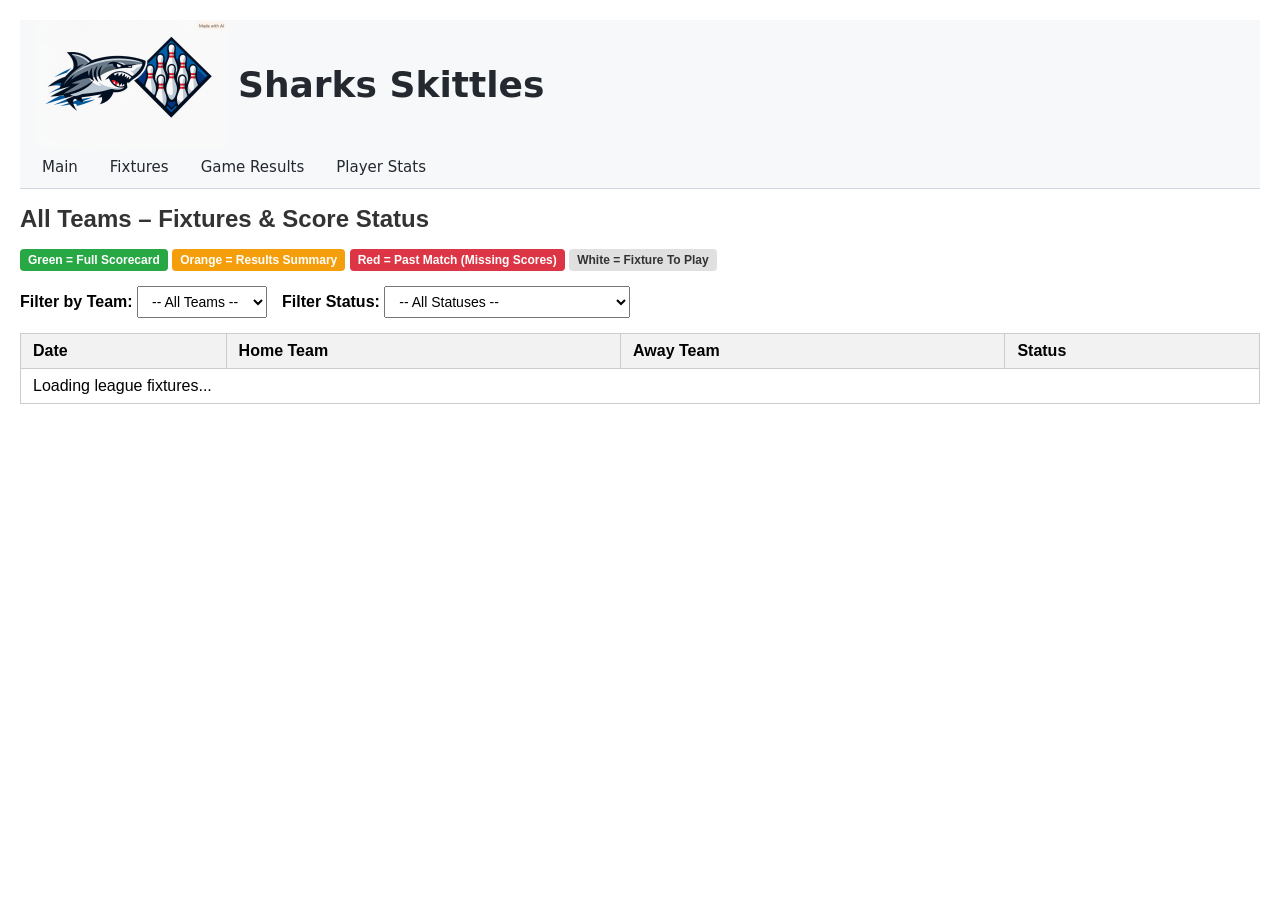
==== all-fixtures-status.html @ 10711b1a "Newest changes" ====
<!DOCTYPE html>
<html lang="en">
<head>
  <meta charset="UTF-8" />
  <title>League Fixtures & Score Status</title>
  <link rel="stylesheet" href="style.css" />

  <style>
    body { font-family: Arial, sans-serif; margin: 20px; }
    h1 { font-size: 24px; color: #333; }

    .filter-bar {
      margin: 15px 0;
      display: flex;
      gap: 15px;
      align-items: center;
      flex-wrap: wrap;
    }

    select, input {
      padding: 6px 10px;
      font-size: 14px;
    }

    table {
      width: 100%;
      border-collapse: collapse;
      margin-top: 15px;
    }

    th, td {
      border: 1px solid #ccc;
      padding: 8px 12px;
      text-align: left;
    }

    th {
      background-color: #f2f2f2;
      font-weight: bold;
    }

    /* Color Status Classes */
    .status-has-scores {
      background-color: #d4edda !important; /* Soft Green */
      color: #155724;
    }

    .status-result-summary {
      background-color: #ffe8cc !important; /* Soft Orange */
      color: #d97706;
      font-weight: bold;
    }

    .status-missing-scores {
      background-color: #f8d7da !important; /* Soft Red */
      color: #721c24;
      font-weight: bold;
    }

    .status-upcoming {
      background-color: #ffffff !important; /* White */
      color: #333333;
    }

    .badge {
      display: inline-block;
      padding: 4px 8px;
      border-radius: 4px;
      font-size: 12px;
      font-weight: bold;
    }
    .badge-green { background: #28a745; color: #fff; }
    .badge-orange { background: #f59e0b; color: #fff; }
    .badge-red { background: #dc3545; color: #fff; }
    .badge-white { background: #e0e0e0; color: #333; }

    /* Interactive row styles */
    tr.status-has-scores, tr.status-result-summary, tr.status-missing-scores {
      cursor: pointer;
      transition: background-color 0.15s ease, filter 0.15s ease;
    }

    tr.status-has-scores:hover, tr.status-result-summary:hover {
      filter: brightness(0.95);
    }

    tr.status-missing-scores:hover {
      filter: brightness(0.93);
    }

    .action-link {
      font-weight: bold;
      text-decoration: underline;
    }
  </style>
</head>

<body>

<div id="nav-placeholder"></div>

<script>
  fetch("Nav.html")
    .then(r => r.text())
    .then(html => {
      document.getElementById("nav-placeholder").innerHTML = html;
    });
</script>

<h1>All Teams – Fixtures & Score Status</h1>

<div style="margin-bottom: 10px;">
  <span class="badge badge-green">Green = Full Scorecard</span>
  <span class="badge badge-orange">Orange = Results Summary</span>
  <span class="badge badge-red">Red = Past Match (Missing Scores)</span>
  <span class="badge badge-white">White = Fixture To Play</span>
</div>

<div class="filter-bar">
  <label><strong>Filter by Team:</strong>
    <select id="teamFilter">
      <option value="ALL">-- All Teams --</option>
    </select>
  </label>

  <label><strong>Filter Status:</strong>
    <select id="statusFilter">
      <option value="ALL">-- All Statuses --</option>
      <option value="status-missing-scores">Missing Scores Only (Red)</option>
      <option value="status-result-summary">Results Summary Only (Orange)</option>
      <option value="status-has-scores">Full Scorecard Only (Green)</option>
      <option value="status-upcoming">Upcoming Only (White)</option>
    </select>
  </label>
</div>

<table>
  <thead>
    <tr>
      <th>Date</th>
      <th>Home Team</th>
      <th>Away Team</th>
      <th>Status</th>
    </tr>
  </thead>
  <tbody id="allFixturesBody">
    <tr><td colspan="4">Loading league fixtures...</td></tr>
  </tbody>
</table>

<script type="module">
  import { supabase } from "./supabase.js";

  async function fetchTeams() {
    const { data, error } = await supabase
      .from("Teams")
      .select('"Team Name"')
      .order('"Team Name"', { ascending: true });

    if (error) {
      console.error("Supabase Error:", error);
      return [];
    }

    if (!data || data.length === 0) {
      console.warn("No rows returned. Check RLS policies on the 'Teams' table.");
      return [];
    }

    return data.map(t => t["Team Name"]);
  }

  function normaliseDate(str) {
    if (!str) return "";
    const match = str.match(/\d{1,2}-\d{1,2}-\d{4}/);
    if (!match) return str;
    let [dd, mm, yyyy] = match[0].split("-");
    if (dd.length === 1) dd = "0" + dd;
    if (mm.length === 1) mm = "0" + mm;
    return `${yyyy}-${mm}-${dd}`;
  }

  let allRowsData = [];

  async function loadAllLeagueFixtures() {
    const tbody = document.getElementById("allFixturesBody");
    const teamFilter = document.getElementById("teamFilter");

    const teamsList = await fetchTeams();

    if (teamsList.length === 0) {
      tbody.innerHTML = `<tr><td colspan="4">Failed to load teams list.</td></tr>`;
      return;
    }

    teamsList.forEach(t => {
      const opt = document.createElement("option");
      opt.value = t;
      opt.textContent = t;
      teamFilter.appendChild(opt);
    });

    const today = new Date();
    today.setHours(0, 0, 0, 0);

    const teamPromises = teamsList.map(async (teamName) => {
      const { data: fixtures, error } = await supabase.rpc("tmsl_get_allfixtures", {
        team: teamName
      });

      if (error || !fixtures) return [];

      return Promise.all(
        fixtures.map(async (fx) => {
          const isoDate = normaliseDate(fx.game_date);
          const matchDate = new Date(isoDate);

          let rowClass = "status-upcoming";
          let statusText = "Upcoming";

          if (matchDate <= today) {
            const { data: scores } = await supabase.rpc("tmsl_get_match_scores_with_summary", {
              team_namein: teamName,
              game_date: isoDate
            });

            if (scores && scores.length > 0) {
              const sampleRow = scores[0];

              // Check 1: Explicit Result Summary check (balls are null, but total is populated)
              const isSummary = sampleRow.homeball1 === null && sampleRow.home_total !== null;

              if (isSummary) {
                rowClass = "status-result-summary";
                statusText = "Results Summary";
              } else {
                rowClass = "status-has-scores";
                statusText = "Scores Available";
              }
            } else {
              rowClass = "status-missing-scores";
              statusText = "Missing Scores";
            }
          }

          const isHome = fx.home_away === 'H' || fx.home_away === 'Home';

          return {
            team: teamName,
            gameDate: fx.game_date,
            isoDate: isoDate,
            homeTeam: isHome ? teamName : fx.opposition,
            awayTeam: isHome ? fx.opposition : teamName,
            statusText: statusText,
            rowClass: rowClass
          };
        })
      );
    });

    const results = await Promise.all(teamPromises);
    
    const seenMatches = new Set();
    allRowsData = results.flat().filter(item => {
      const matchKey = [item.gameDate, item.homeTeam, item.awayTeam].sort().join("|");
      if (seenMatches.has(matchKey)) return false;
      seenMatches.add(matchKey);
      return true;
    });

    allRowsData.sort((a, b) => new Date(a.isoDate) - new Date(b.isoDate));

    renderTable();
  }

  function renderTable() {
    const tbody = document.getElementById("allFixturesBody");
    const selectedTeam = document.getElementById("teamFilter").value;
    const selectedStatus = document.getElementById("statusFilter").value;

    const filtered = allRowsData.filter(r => {
      const matchTeam = selectedTeam === "ALL" || r.homeTeam === selectedTeam || r.awayTeam === selectedTeam;
      const matchStatus = selectedStatus === "ALL" || r.rowClass === selectedStatus;
      return matchTeam && matchStatus;
    });

    if (filtered.length === 0) {
      tbody.innerHTML = `<tr><td colspan="4">No matching fixtures found.</td></tr>`;
      return;
    }

    tbody.innerHTML = filtered.map(r => {
      let actionHtml = r.statusText;
      let targetUrl = "";

      if (r.rowClass === "status-has-scores") {
        targetUrl = `MatchViewer.html?team=${encodeURIComponent(r.team)}&date=${encodeURIComponent(r.isoDate)}`;
        actionHtml = `<span class="action-link">View Scoresheet ↗</span>`;
      } else if (r.rowClass === "status-result-summary") {
        targetUrl = `MatchViewer.html?team=${encodeURIComponent(r.team)}&date=${encodeURIComponent(r.isoDate)}`;
        actionHtml = `<span class="action-link">Results Summary ↗</span>`;
      } else if (r.rowClass === "status-missing-scores") {
        targetUrl = `upload.html?team=${encodeURIComponent(r.team)}&date=${encodeURIComponent(r.isoDate)}`;
        actionHtml = `<span class="action-link">Upload Scores ↗</span>`;
      }

      return `
        <tr class="${r.rowClass}" ${targetUrl ? `data-url="${targetUrl}"` : ""}>
          <td>${r.gameDate}</td>
          <td><strong>${r.homeTeam}</strong></td>
          <td><strong>${r.awayTeam}</strong></td>
          <td>${actionHtml}</td>
        </tr>
      `;
    }).join("");

    tbody.querySelectorAll("tr[data-url]").forEach(row => {
      row.addEventListener("click", () => {
        window.location.href = row.getAttribute("data-url");
      });
    });
  }

  document.getElementById("teamFilter").addEventListener("change", renderTable);
  document.getElementById("statusFilter").addEventListener("change", renderTable);

  loadAllLeagueFixtures();
</script>

</body>
</html>
---- style.css ----
/* --- Global system font --- */
html, body {
  font-family: system-ui, sans-serif;
}

/* --- Global table behaviour --- */
table {
  width: auto;                 /* auto-size instead of full width */
  border-collapse: collapse;
}

th, td {
  text-align: left;
  padding: 8px;
  border: 1px solid #ccc;
}

th {
  background-color: #f4f4f4;
  font-weight: bold;
}

/* --- GitHub-style tab bar --- */
.gh-tabs {
  border-bottom: 1px solid #d0d7de;
  background: #f6f8fa;
  padding: 0 16px;
  font-family: system-ui, sans-serif;
}

input, textarea, select {
  font-size: 16px;
}

.gh-tabs ul {
  list-style: none;
  margin: 0;
  padding: 0;
  display: flex;
  gap: 20px;
}

.gh-tabs a {
  display: inline-block;
  padding: 10px 6px;
  text-decoration: none;
  color: #24292f;
  font-size: 15px;
  border-bottom: 2px solid transparent;
}

.gh-tabs a:hover {
  color: #0969da;
}

.gh-tabs a.active {
  border-bottom: 2px solid #0969da;
  font-weight: 600;
  color: #0969da;
}

/* --- Sharks logo in tab bar --- */
.gh-left {
  display: flex;
  align-items: center;
  gap: 10px;
}

.gh-logo {
  height: 128px;
  width: auto;
  border-radius: 4px;
}

.gh-title {
  font-size: 36px;
  font-weight: 600;
  color: #24292f;
}

/* --- Index page banners --- */
.banner {
  background: #f6f8fa;
  border: 1px solid #d0d7de;
  border-radius: 6px;
  padding: 16px;
  margin: 20px 0;
  box-shadow: 0 2px 4px rgba(0,0,0,0.05);
}

.banner h2 {
  margin-top: 0;
  color: #0366d6;
}

.banner p {
  font-size: 18px;
  margin: 8px 0 0;
}

/* --- League Table (same style as other tables, but compact) --- */

#leagueTable table {
  width: auto;                 /* do not stretch */
  border-collapse: collapse;
  margin: 0;                   /* align left */
}

#leagueTable th,
#leagueTable td {
  padding: 8px;                /* match other tables */
  text-align: left;            /* match other tables */
  font-size: 0.85rem;          /* slightly smaller text */
}

/* Shrink columns */
#leagueTable th:nth-child(1),
#leagueTable td:nth-child(1) {
  width: 80px;
}

#leagueTable th:nth-child(2),
#leagueTable td:nth-child(2) {
  width: 60px;
}

#leagueTable th:nth-child(3),
#leagueTable td:nth-child(3),
#leagueTable th:nth-child(4),
#leagueTable td:nth-child(4),
#leagueTable th:nth-child(5),
#leagueTable td:nth-child(5),
#leagueTable th:nth-child(6),
#leagueTable td:nth-child(6),
#leagueTable th:nth-child(7),
#leagueTable td:nth-child(7) {
  width: 50px;
}
}

#division3 table {
  width: auto;
  border-collapse: collapse;
}

#division3 th,
#division3 td {
  padding: 8px;
  text-align: left;
  font-size: 0.85rem;
}

#division3 th:nth-child(1),
#division3 td:nth-child(1) { width: 140px; }

#division3 th:nth-child(2),
#division3 td:nth-child(2),
#division3 th:nth-child(3),
#division3 td:nth-child(3),
#division3 th:nth-child(4),
#division3 td:nth-child(4),
#division3 th:nth-child(5),
#division3 td:nth-child(5) {
  width: 60px;
}

.highlight-sharks {
  background-color: #0044aa;
  color: white;
  font-weight: bold;
}

.promotion-row {
  background-color: #c8f7c5; /* soft green */
  font-weight: bold;
}

.spare_cell {
  background-color: #c8f7c5; /* soft green */
  font-weight: bold;
}


/* Make position column small */
#division3 table td:nth-child(1),
#division3 table th:nth-child(1) {
  width: 40px;
  text-align: center;
}

/* Make team column wider */
#division3 table td:nth-child(2),
#division3 table th:nth-child(2) {
  width: 180px;
}
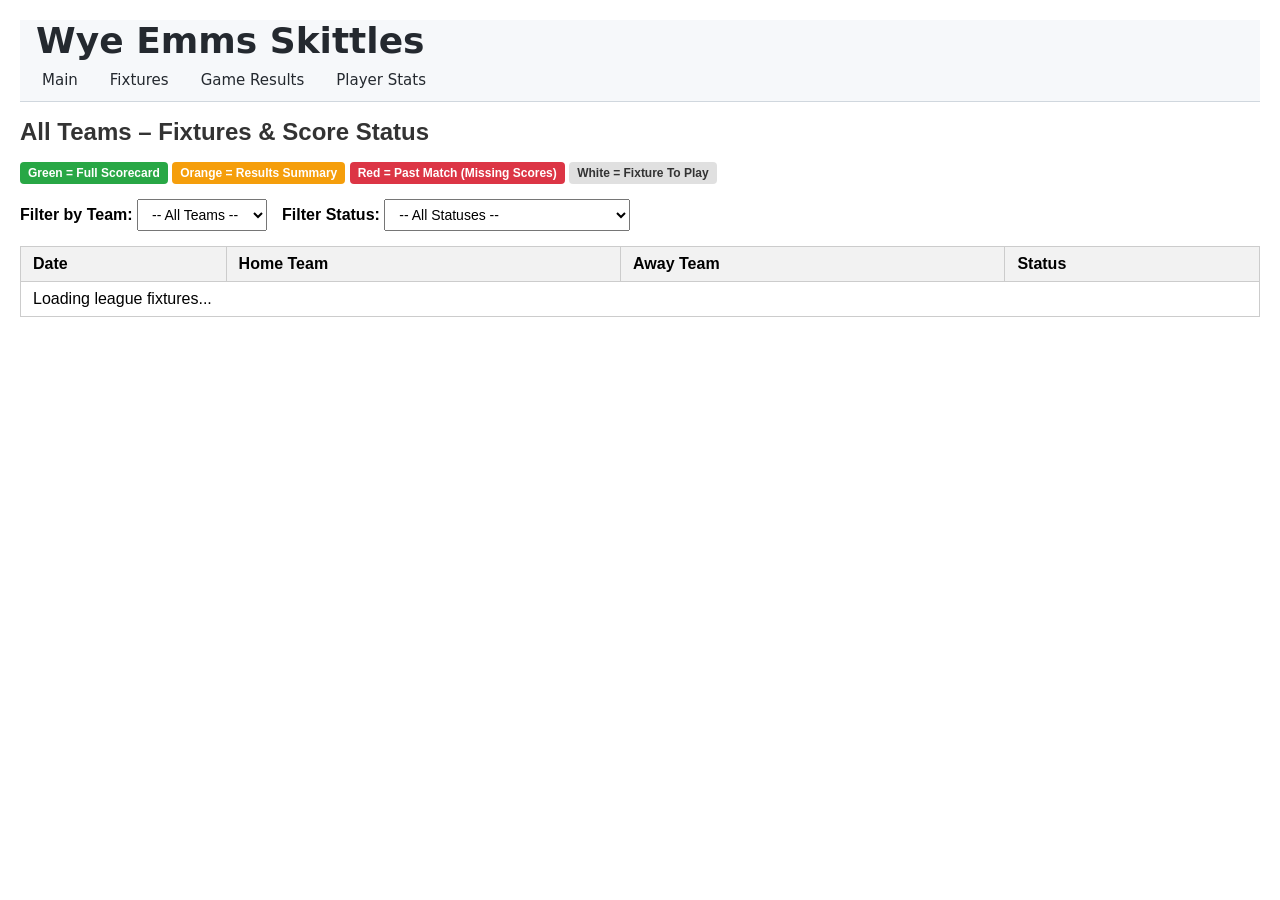
==== commit b03cdb71: "Changes to how scores logged" ====
--- a/all-fixtures-status.html
+++ b/all-fixtures-status.html
@@ -228,7 +228,7 @@
               const sampleRow = scores[0];
 
               // Check 1: Explicit Result Summary check (balls are null, but total is populated)
-              const isSummary = sampleRow.homeball1 === null && sampleRow.home_total !== null;
+              const isSummary = sampleRow.homeball1 === null ;
 
               if (isSummary) {
                 rowClass = "status-result-summary";
